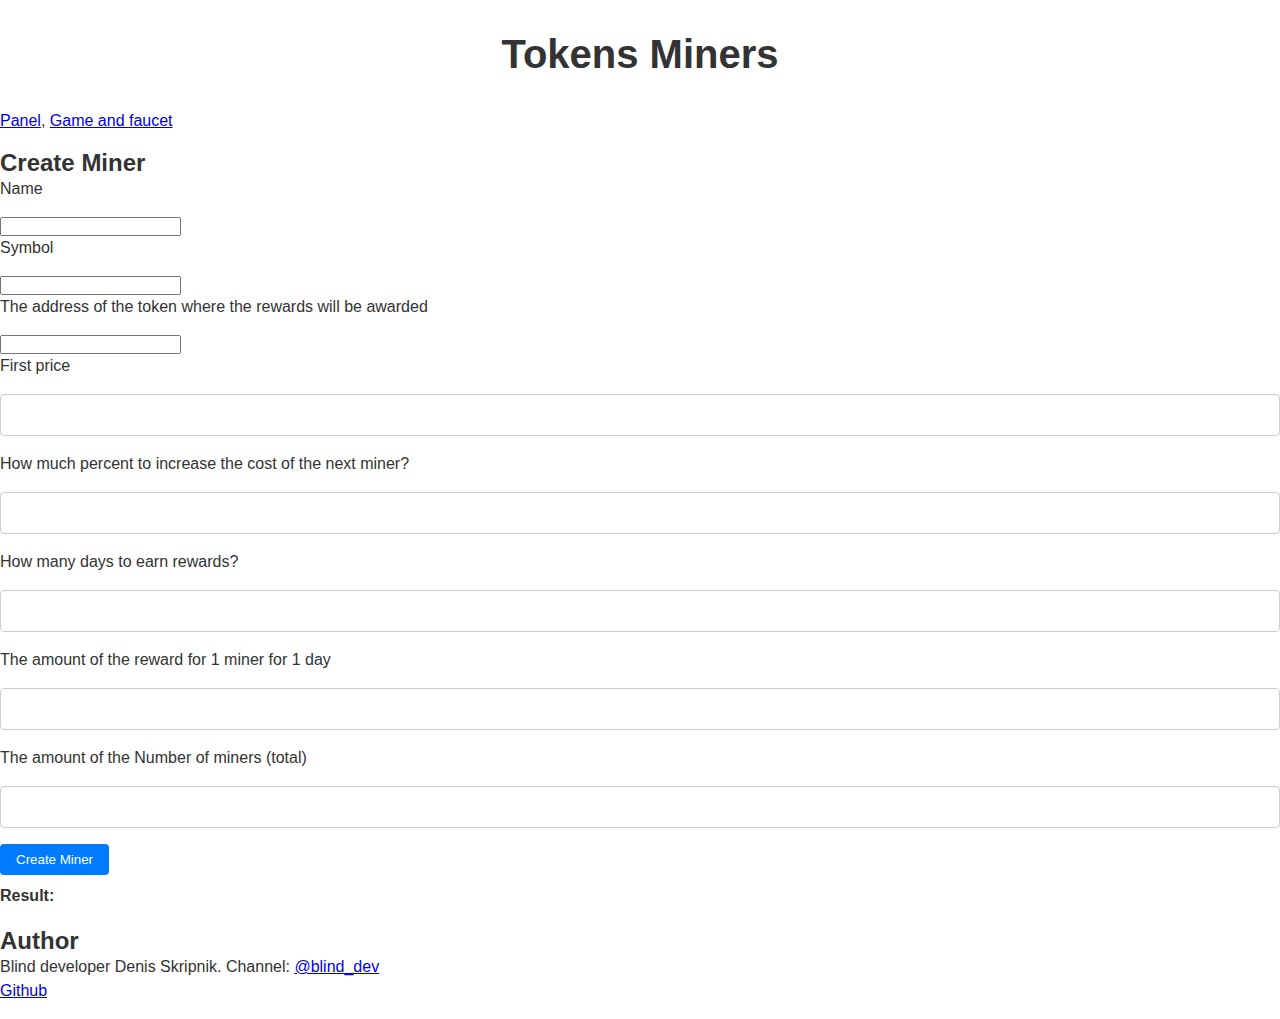
==== miners.html @ 2be752ef "Add miners and update structure" ====
<!DOCTYPE html>
<html lang="en">
<head>
    <meta charset="UTF-8">
    <meta http-equiv="X-UA-Compatible" content="IE=edge">
    <meta name="viewport" content="width=device-width, initial-scale=1.0">
    <title>Meganet testnet tokens Miners</title>
    <link rel = "stylesheet" href = "style.css">
    <script src="https://cdn.ethers.io/lib/ethers-5.4.umd.min.js"
        type="application/javascript"></script>
    <script src = "scripts/miners.js"></script>

</head>
<body>
    <h1> Tokens Miners</h1>
    <p><a href="/" target="_blank">Panel</a>, <a href="/rockPaperScissors"" target="_blank">Game and faucet</a></p>
    <div>
        <h2>Create Miner</h2>
        <p>Name</p>
        <input type="text" id = "name">
        <p>Symbol</p>
        <input type="text" id = "symbol">
        <p> The address of the token where the rewards will be awarded</p>
        <input type="text" id = "rewardTokenAddress">
        <p> First price</p>
        <input type="number" min = "1" id = "firstPrice">
                <p> How much percent to increase the cost of the next miner?</p>
        <input type="number" min = "1" id = "increment">
                <p> How many days to earn rewards?</p>
        <input type="number" min = "1" id = "totalDays">
                <p> The amount of the reward for 1 miner for 1 day</p>
        <input type="number" min = "0.000000000000000001" id = "rewardPerDay">
                <p> The amount of the Number of miners (total)</p>
        <input type="number" min = "1" id = "totalMiners">
		<button onclick="createMiner()">Create Miner</button>
        <p><b>Result:</b> <span id="resultLog"></p>
        </div>
<div id="mintMiner" style="display: none;">
        <h2>Mint Miner</h2>
        <button onclick="mintMiner()">Mint</button>
    </div>
    <div id="getRewards" style="display: none;">
        <h2>Get rewards</h2>
        <button onclick="getRewards()">Mint</button>
    </div>
<h2>Author</h2>
<p>Blind developer Denis Skripnik. Channel: <a href="https://t.me/blind_dev" target="_blank">@blind_dev</a><br>
<a href="https://github.com/denis-skripnik/tokens-panel" target="_blank">Github</a></p>
    <script>
          	const tokenAddressFromURL = getParameterByName("address");
            if (tokenAddressFromURL !== '') {
	document.getElementById("mintMiner").style.display = "block";
	document.getElementById("getRewards").style.display = "block";
}
    </script>
</body>
</html>
---- style.css ----
/* Reset the standard styles */
* {
  box-sizing: border-box;
  margin: 0;
  padding: 0;
}

/* Setting the unit of measurement in the entire document */
html {
  font-size: 16px;
}

/* Setting basic styles for body */
body {
  font-family: Arial, sans-serif;
  color: #333;
  background-color: #fff;
}

/* Setting styles for the h1 header */
h1 {
  font-size: 2.5rem;
  font-weight: bold;
  margin: 2rem 0;
  text-align: center;
}

/* Setting styles for paragraphs */
p {
  font-size: 1rem;
  line-height: 1.5;
  margin-bottom: 1rem;
}

/* Setting styles for buttons */
button {
  display: inline-block;
  padding: 0.5rem 1rem;
  border: none;
  border-radius: 0.25rem;
  background-color: #007bff;
  color: #fff;
  cursor: pointer;
  transition: all 0.2s ease-in-out;
}

button:hover {
  background-color: #0069d9;
}

/* Setting styles for the input field */
input[type="number"] {
  display: block;
  width: 100%;
  padding: 0.5rem;
  border: 1px solid #ccc;
  border-radius: 0.25rem;
  font-size: 1rem;
  line-height: 1.5;
  margin-bottom: 1rem;
}

/* Setting styles for select */
select {
  display: block;
  width: 100%;
  padding: 0.5rem;
  border: 1px solid #ccc;
  border-radius: 0.25rem;
  font-size: 1rem;
  line-height: 1.5;
  margin-bottom: 1rem;
}

/* Setting styles for the result */
#resultLog {
  font-weight: bold;
  font-size: 1.5rem;
}
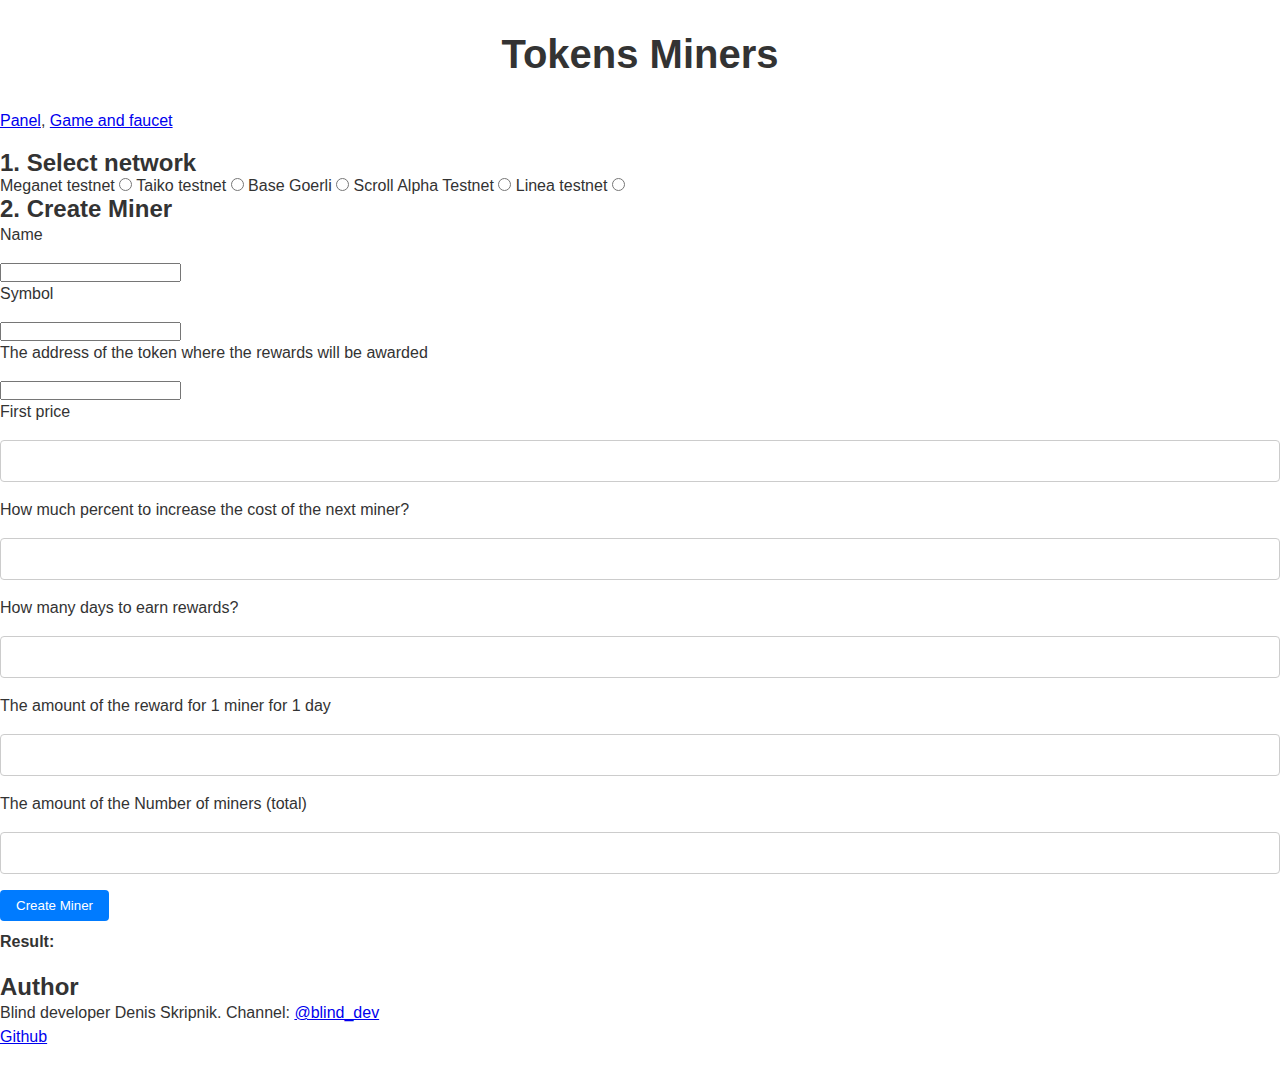
==== commit c5d4e790: "Add networks" ====
--- a/miners.html
+++ b/miners.html
@@ -4,7 +4,7 @@
     <meta charset="UTF-8">
     <meta http-equiv="X-UA-Compatible" content="IE=edge">
     <meta name="viewport" content="width=device-width, initial-scale=1.0">
-    <title>Meganet testnet tokens Miners</title>
+    <title>Tokens Miners</title>
     <link rel = "stylesheet" href = "style.css">
     <script src="https://cdn.ethers.io/lib/ethers-5.4.umd.min.js"
         type="application/javascript"></script>
@@ -14,8 +14,21 @@
 <body>
     <h1> Tokens Miners</h1>
     <p><a href="/" target="_blank">Panel</a>, <a href="/rockPaperScissors"" target="_blank">Game and faucet</a></p>
+    <h2>1. Select network</h2>
+<form>
+<label for="id3333">Meganet testnet</label>
+<input type="radio" name="network" id="id3333" onclick="switchNetwork(3333)" value="Meganet testnet 2">
+<label for="id167005">Taiko testnet</label>
+<input type="radio" name="network" id="id167005" onclick="switchNetwork(167005)" value="Taiko testnet">
+<label for="id84531">Base Goerli</label>
+<input type="radio" name="network" id="id84531" onclick="switchNetwork(84531)" value="Base Goerli">
+<label for="id534353">Scroll Alpha Testnet</label>
+<input type="radio" name="network" id="id534353" onclick="switchNetwork(534353)" value="Scroll Alpha Testnet">
+<label for="id59140">Linea testnet</label>
+<input type="radio" name="network" id="id59140" onclick="switchNetwork(59140)" value="Linea Testnet">
+</form>
     <div>
-        <h2>Create Miner</h2>
+<h2>2. Create Miner</h2>
         <p>Name</p>
         <input type="text" id = "name">
         <p>Symbol</p>
@@ -41,7 +54,7 @@
     </div>
     <div id="getRewards" style="display: none;">
         <h2>Get rewards</h2>
-        <button onclick="getRewards()">Mint</button>
+        <button onclick="getRewards()">Get my rewards!</button>
     </div>
 <h2>Author</h2>
 <p>Blind developer Denis Skripnik. Channel: <a href="https://t.me/blind_dev" target="_blank">@blind_dev</a><br>
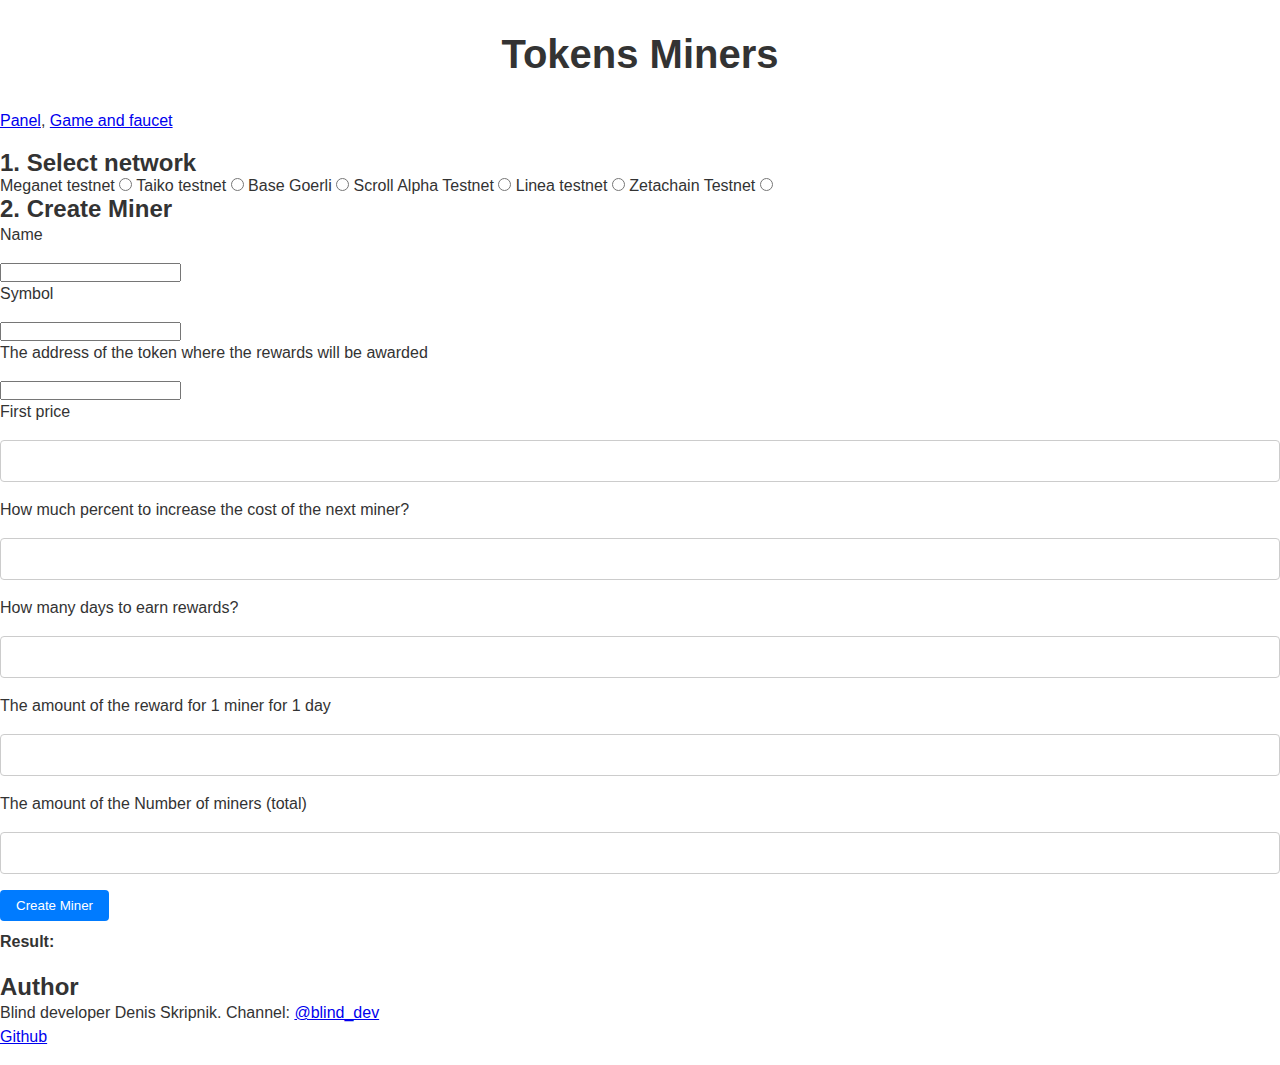
==== commit 8a2aceeb: "Add miner in Polygon zkEVM and add Zetachain testnet" ====
--- a/miners.html
+++ b/miners.html
@@ -26,6 +26,8 @@
 <input type="radio" name="network" id="id534353" onclick="switchNetwork(534353)" value="Scroll Alpha Testnet">
 <label for="id59140">Linea testnet</label>
 <input type="radio" name="network" id="id59140" onclick="switchNetwork(59140)" value="Linea Testnet">
+<label for="id7001">Zetachain Testnet</label>
+<input type="radio" name="network" id="id7001" onclick="switchNetwork(7001)" value="Zetachain Testnet">
 </form>
     <div>
 <h2>2. Create Miner</h2>
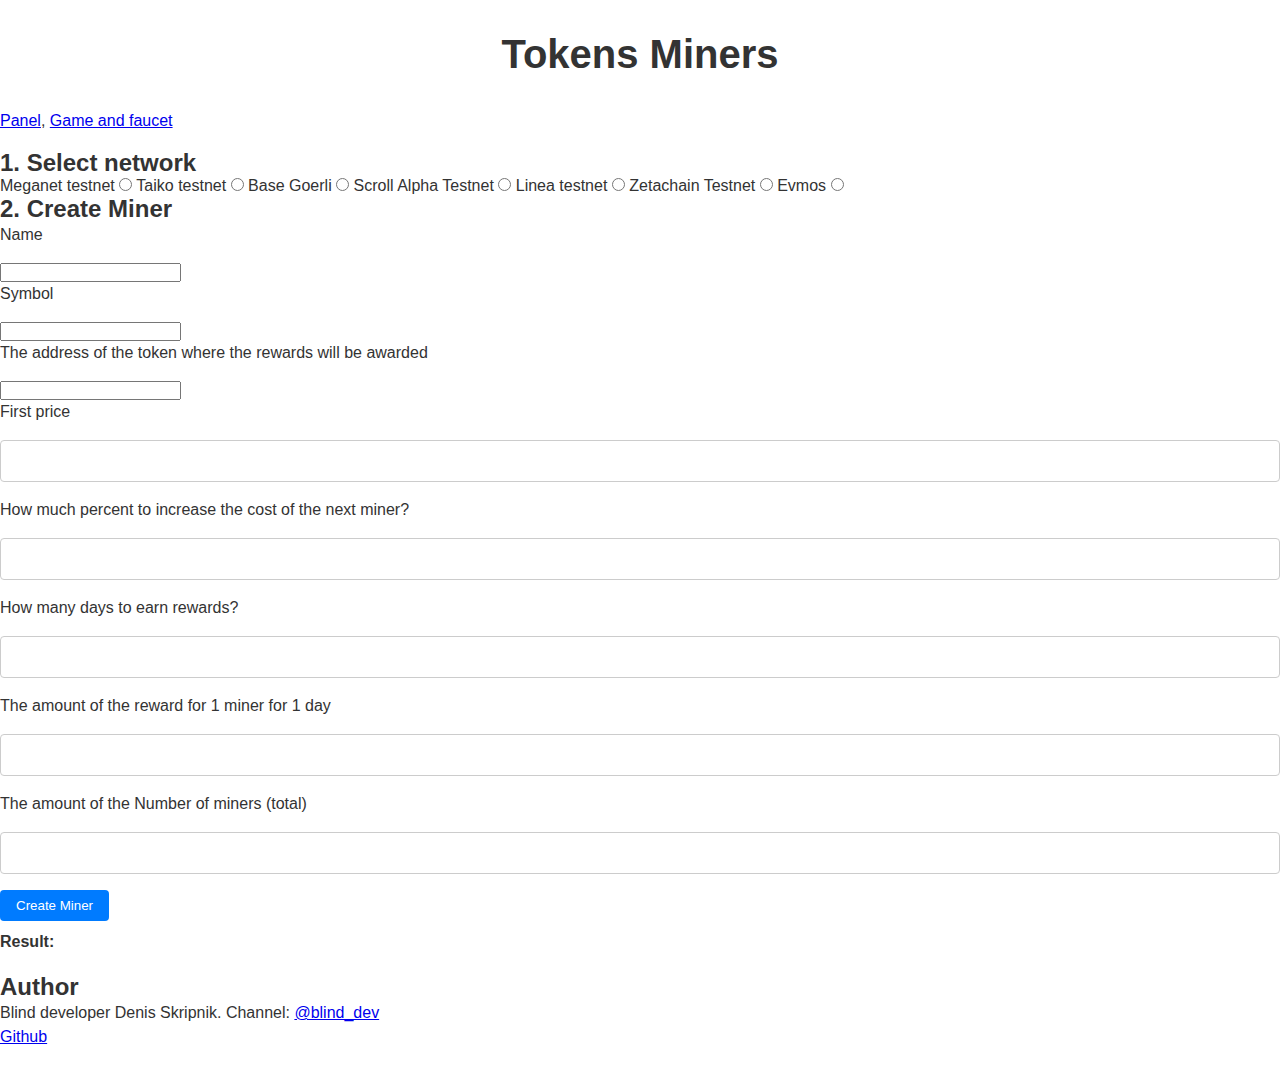
==== commit 138c2e41: "Add Evmos" ====
--- a/miners.html
+++ b/miners.html
@@ -28,6 +28,8 @@
 <input type="radio" name="network" id="id59140" onclick="switchNetwork(59140)" value="Linea Testnet">
 <label for="id7001">Zetachain Testnet</label>
 <input type="radio" name="network" id="id7001" onclick="switchNetwork(7001)" value="Zetachain Testnet">
+<label for="id9001">Evmos</label>
+<input type="radio" name="network" id="id9001" onclick="switchNetwork(9001)" value="Evmos">
 </form>
     <div>
 <h2>2. Create Miner</h2>
